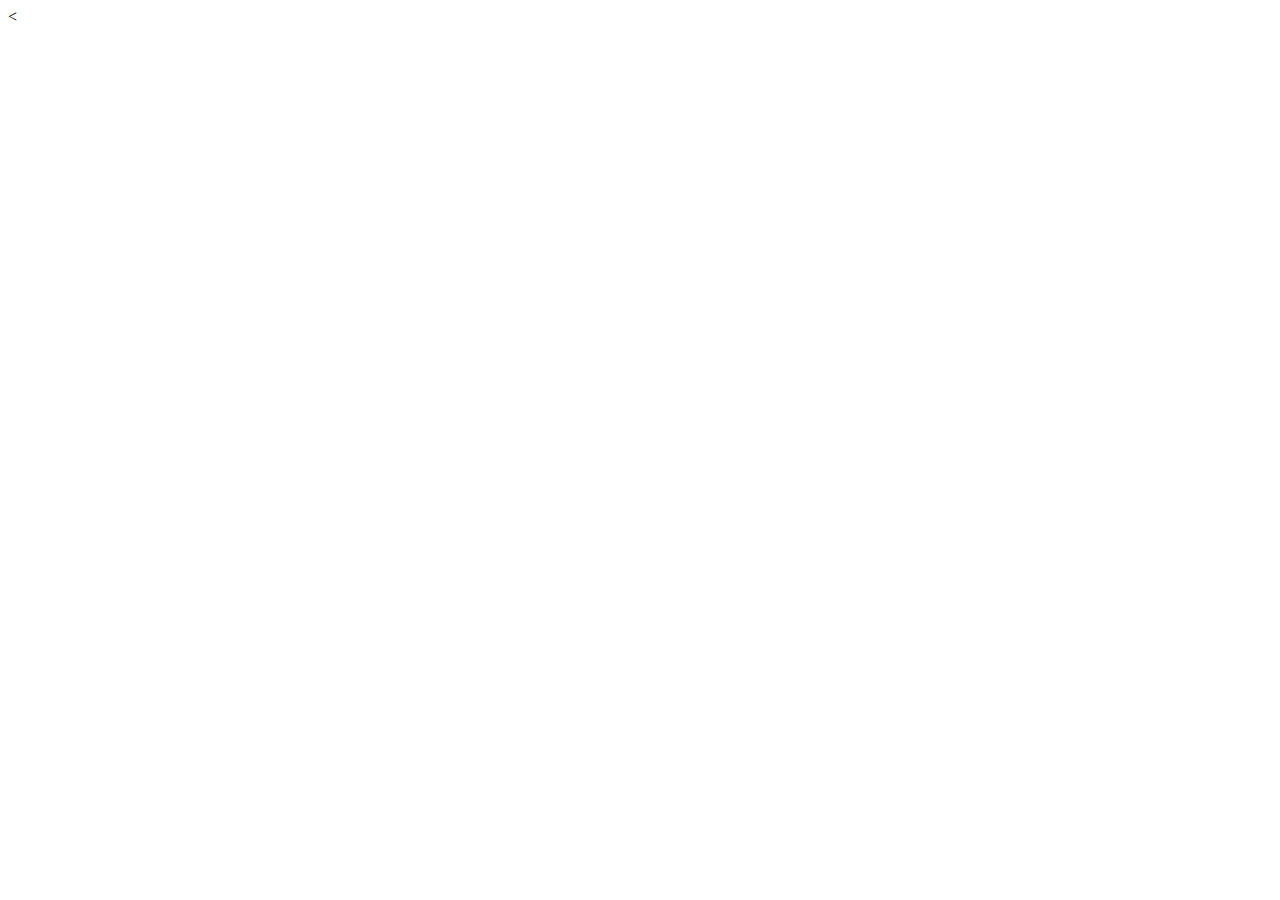
==== highscores.html @ 6e37db7c "basic skeletal elements for the quiz app. contains most of the html and the css along with some very" ====
<<!DOCTYPE html>
<html lang="en">
  <head>
    <meta charset="UTF-8" />
    <meta name="viewport" content="width=device-width, initial-scale=1.0" />
    <meta http-equiv="X-UA-Compatible" content="ie=edge" />
    <title>Highscores</title>
    <link rel="stylesheet" href="./assets/css/styles.css" />
  </head>
  <body>
    <script src="./assets/js/scores.js"></script>
  </body>
</html>
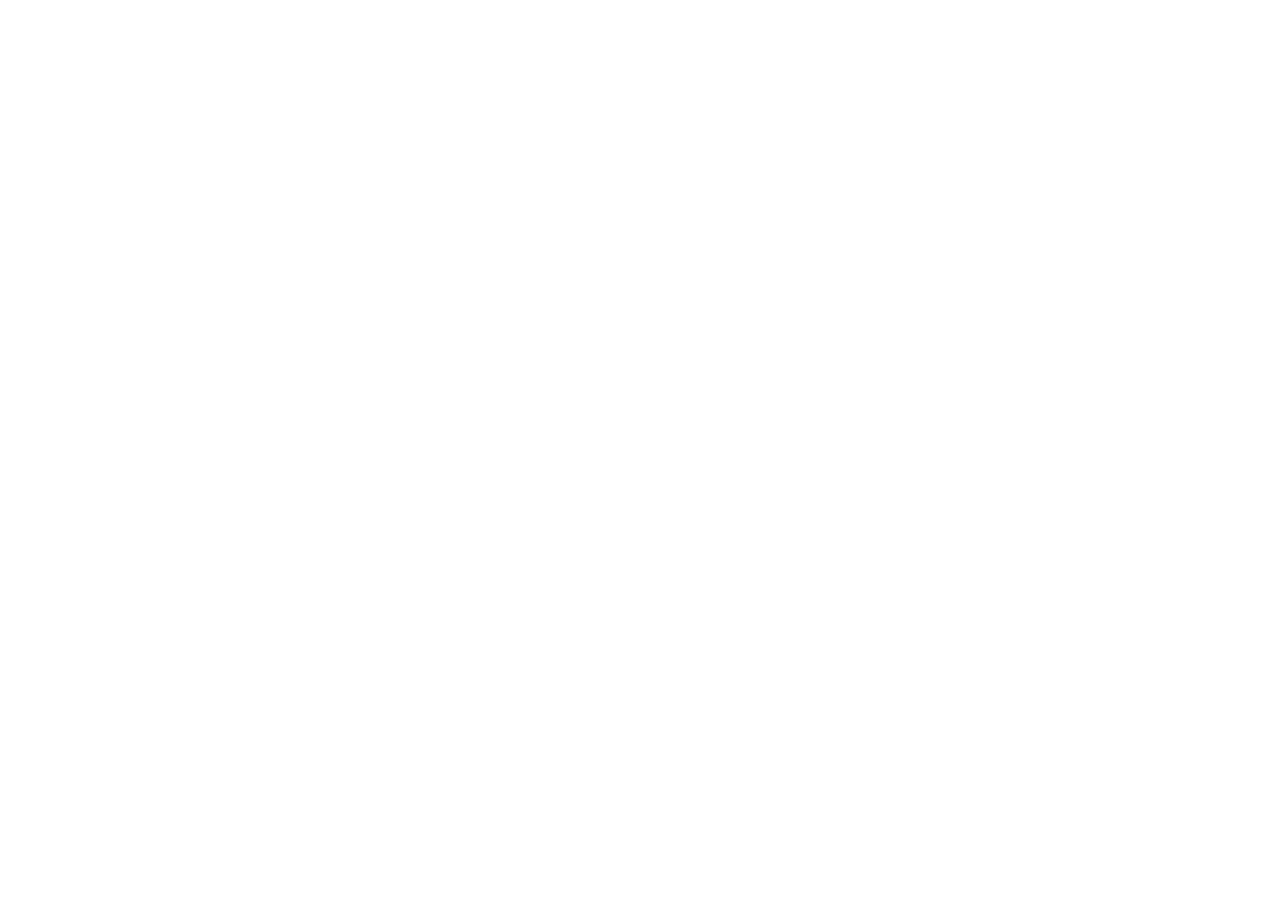
==== commit 8baa7452: "made it so that the score would get recognized and locally saved. Prevented default for submiting bu" ====
--- a/highscores.html
+++ b/highscores.html
@@ -1,13 +1,12 @@
-<<!DOCTYPE html>
+<!DOCTYPE html>
 <html lang="en">
   <head>
     <meta charset="UTF-8" />
     <meta name="viewport" content="width=device-width, initial-scale=1.0" />
     <meta http-equiv="X-UA-Compatible" content="ie=edge" />
     <title>Highscores</title>
-    <link rel="stylesheet" href="./assets/css/styles.css" />
+    <link rel="stylesheet" href="./assets/css/highscoreStyling.css" />
   </head>
-  <body>
-    <script src="./assets/js/scores.js"></script>
-  </body>
+
+  <script src="./assets/js/scores.js"></script>
 </html>
--- a/assets/css/highscoreStyling.css
+++ b/assets/css/highscoreStyling.css
@@ -0,0 +1,6 @@
+@import url("https://fonts.googleapis.com/css2?family=Heebo&family=Joan&family=Koulen&family=Playfair+Display:wght@600&family=Poppins:wght@100&family=Tai+Heritage+Pro&display=swap");
+
+* {
+  font-family: Koulen, Arial, Helvetica, sans-serif;
+  margin: 0;
+}
